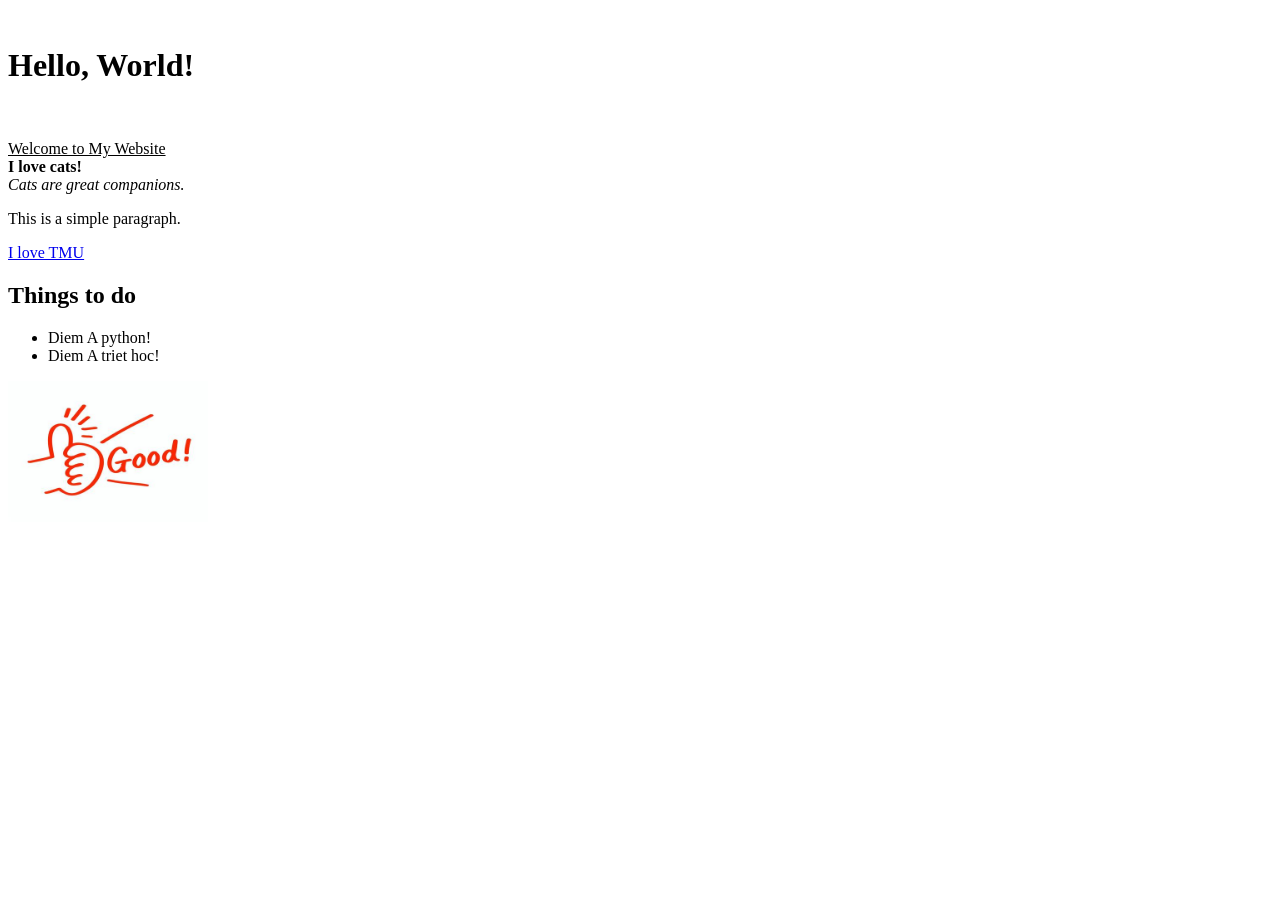
==== BTVNbuoi1index.html @ 7201445d "first commit" ====
<!DOCTYPE html>
<img lang="en">
<head>
    <meta charset="UTF-8">
    <meta name="viewport" content="width=device-width, initial-scale=1.0">
    <title>BTVN buổi 1</title>
</head>
<img>
<h1>Hello, World!</h1><br>
<P><u>Welcome to My Website</u><br>
<b>I love cats!</b><br>
<i>Cats are great companions.</i></P>
<p>This is a simple paragraph.</p>
<p><a href="https://tuyensinh.tmu.edu.vn/">I love TMU</a></p>
<h2>Things to do</h2>
<list>
    <ul>
        <li>Diem A python!</li>
        <li>Diem A triet hoc!</li>
    </ul>
</list>
<img src="good.png" alt="Good" width="200"> </img>
</body>
</html>
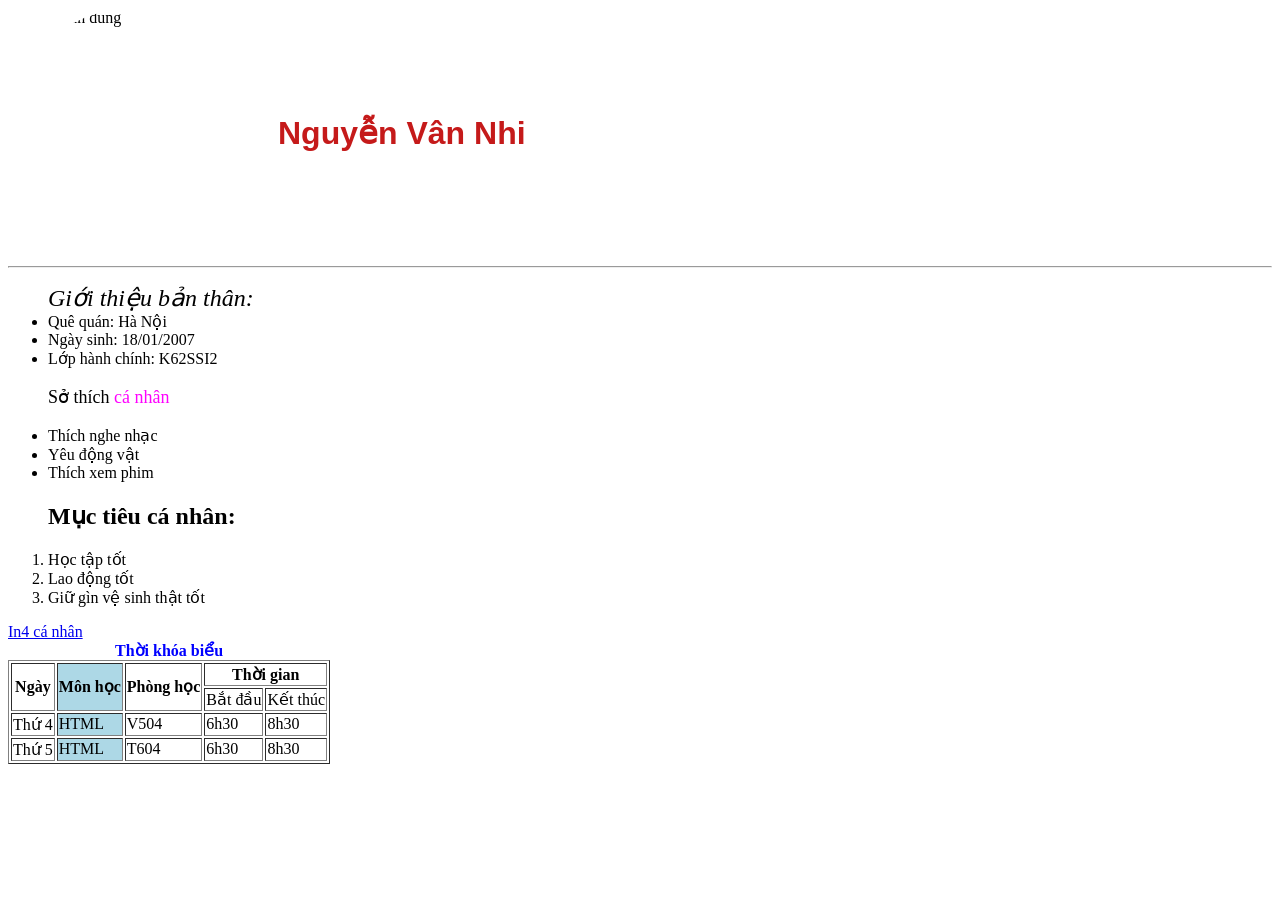
==== commit c63524c2: "BTVN" ====
--- a/BTVNbuoi1index.html
+++ b/BTVNbuoi1index.html
@@ -1,24 +1,65 @@
 <!DOCTYPE html>
-<img lang="en">
+<html lang="en">
 <head>
     <meta charset="UTF-8">
     <meta name="viewport" content="width=device-width, initial-scale=1.0">
-    <title>BTVN buổi 1</title>
+    <title>Document</title>
+    <link rel="icon" type="image/png" href="cloudy.png">
+     <style>
+        .monhoc {background-color: lightblue;}
+
+
+        #tieude {color: blue;
+            font-weight: bold;}
+    </style>
 </head>
-<img>
-<h1>Hello, World!</h1><br>
-<P><u>Welcome to My Website</u><br>
-<b>I love cats!</b><br>
-<i>Cats are great companions.</i></P>
-<p>This is a simple paragraph.</p>
-<p><a href="https://tuyensinh.tmu.edu.vn/">I love TMU</a></p>
-<h2>Things to do</h2>
-<list>
-    <ul>
-        <li>Diem A python!</li>
-        <li>Diem A triet hoc!</li>
-    </ul>
-</list>
-<img src="good.png" alt="Good" width="200"> </img>
+<body>
+    <div style="display:flex; align-items: center; gap: 20px;"><img src="image/anhchandung.jpg" alt="Ảnh chân dung" width=" 250px" style="border-radius: 50%; object-fit:cover" height="250px">
+    <h1 style="color:rgb(197, 26, 26); font-family: 'Segoe UI', Tahoma, Geneva, Verdana, sans-serif;text-align:center;">Nguyễn Vân Nhi</h1>
+</div> <hr>
+<ul> <i style="font-size:x-large;">Giới thiệu bản thân:</i> <br>
+    <li>Quê quán: Hà Nội</li>
+    <li>Ngày sinh: 18/01/2007</li>
+    <li>Lớp hành chính: K62SSI2</li></ul>
+    <ul> <p style="font-size:large;">Sở thích<span style="color: rgb(255, 0, 255);"> cá nhân</span> </p>
+    <li>Thích nghe nhạc</li>
+    <li>Yêu động vật</li>
+    <li>Thích xem phim</li></ul>
+    <ol><h2>Mục tiêu cá nhân:</h2>
+        <li>Học tập tốt</li>
+        <li>Lao động tốt</li>
+        <li>Giữ gìn vệ sinh thật tốt</li>
+     </ol>
+    <a href="https://web.facebook.com/vannhi.nguyen.468594/"target="_blank"> In4 cá nhân</a>
+    <table border="1">
+        <caption  id="tieude">Thời khóa biểu</caption>
+           <tr>
+            <th rowspan="2">Ngày</th>
+            <th  class="monhoc" rowspan="2"> Môn học</th>
+            <th rowspan="2">Phòng học</th>
+            <th colspan="2">Thời gian</th>
+        </tr>
+        <tr>
+            <td>Bắt đầu</td>
+            <td>Kết thúc</td>
+        </tr>
+        <tr>
+            <td>Thứ 4</td>
+            <td  class="monhoc">HTML</td>
+            <td>V504</td>
+            <td>6h30</td>
+            <td>8h30
+            </td>
+        </tr>
+         <tr>
+            <td>Thứ 5</td>
+            <td  class="monhoc">HTML</td>
+            <td>T604</td>
+            <td>6h30</td>
+            <td>8h30</td>
+        </tr>
+
+
+    </table>
 </body>
-</html>+</html>
